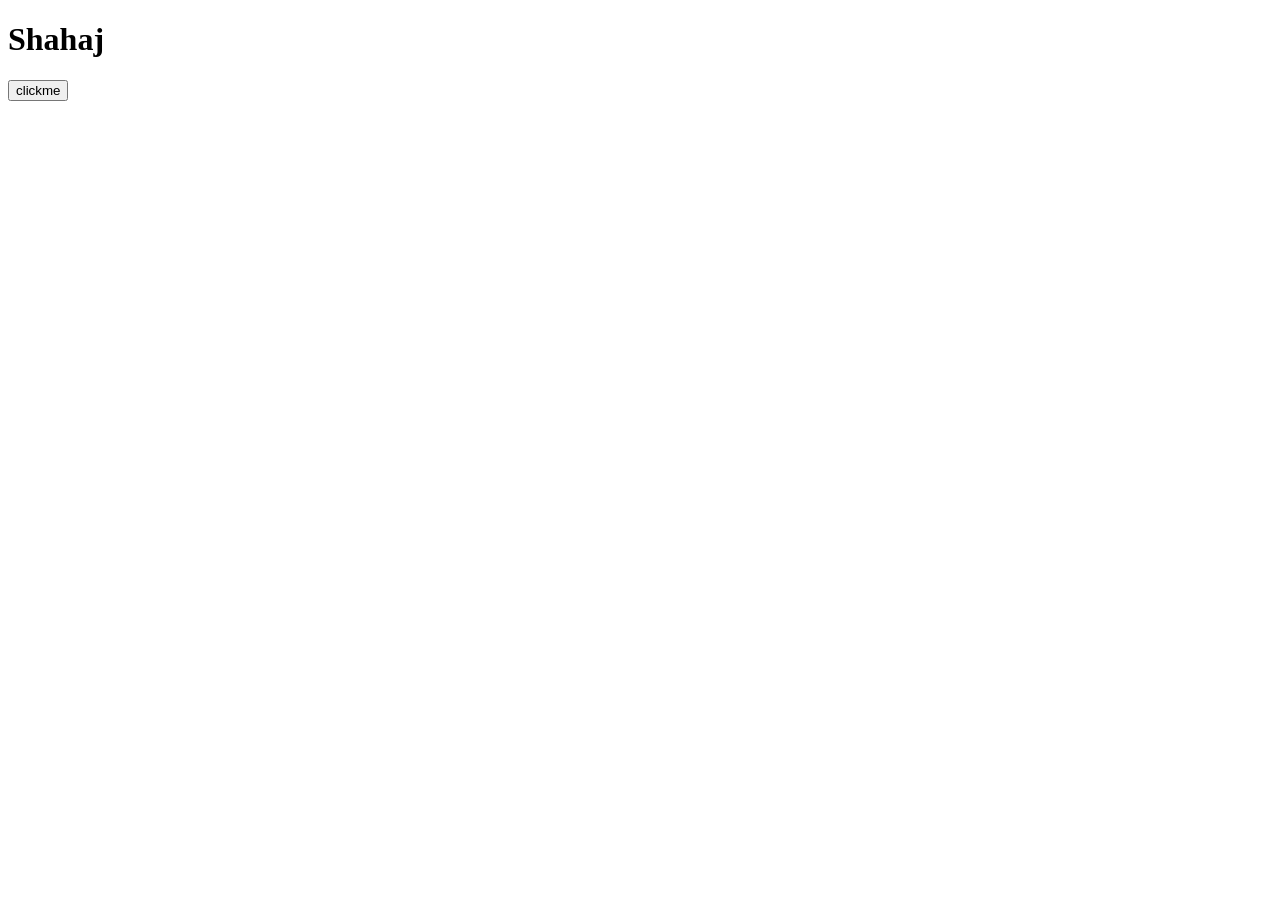
==== Day 1/index.html @ cd292cee "Add files via upload" ====
<!DOCTYPE html>
<html lang="en">
<head>
    <meta charset="UTF-8">
    <meta name="viewport" content="width=device-width, initial-scale=1.0">
    <title>Document</title>
</head>
<body>
    <h1> Shahaj </h1>
    <button>clickme</button>
    
    <script src="script.js"></script>
</body>
</html>
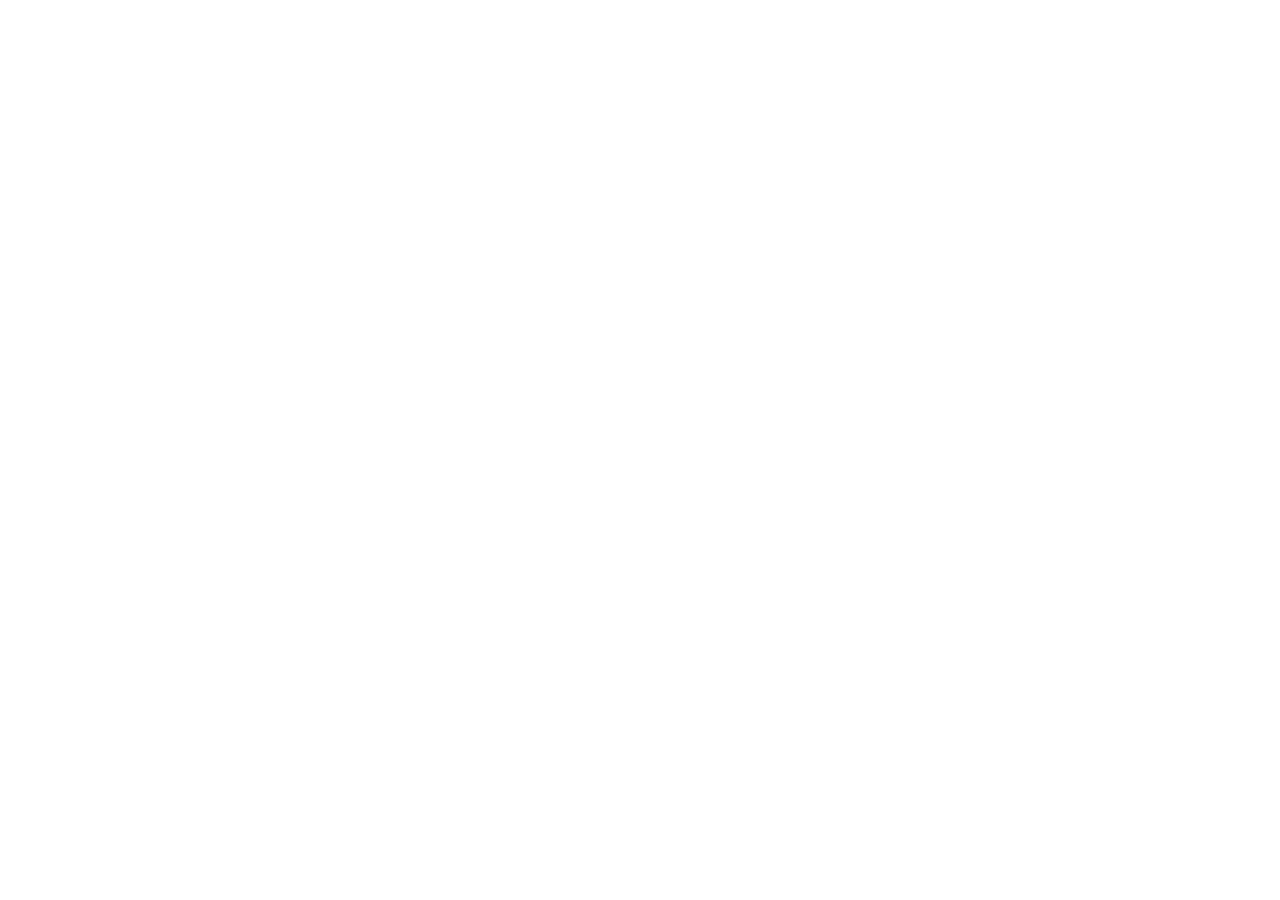
==== commit 0cfa39c4: "Add files via upload" ====
--- a/Day 1/index.html
+++ b/Day 1/index.html
@@ -2,13 +2,12 @@
 <html lang="en">
 <head>
     <meta charset="UTF-8">
-    <meta name="viewport" content="width=device-width, initial-scale=1.0">
+    <meta name="viewport" content="width=, initial-scale=1.0">
     <title>Document</title>
 </head>
 <body>
-    <h1> Shahaj </h1>
-    <button>clickme</button>
     
-    <script src="script.js"></script>
+
+    <script src="app.js"></script>
 </body>
 </html>
